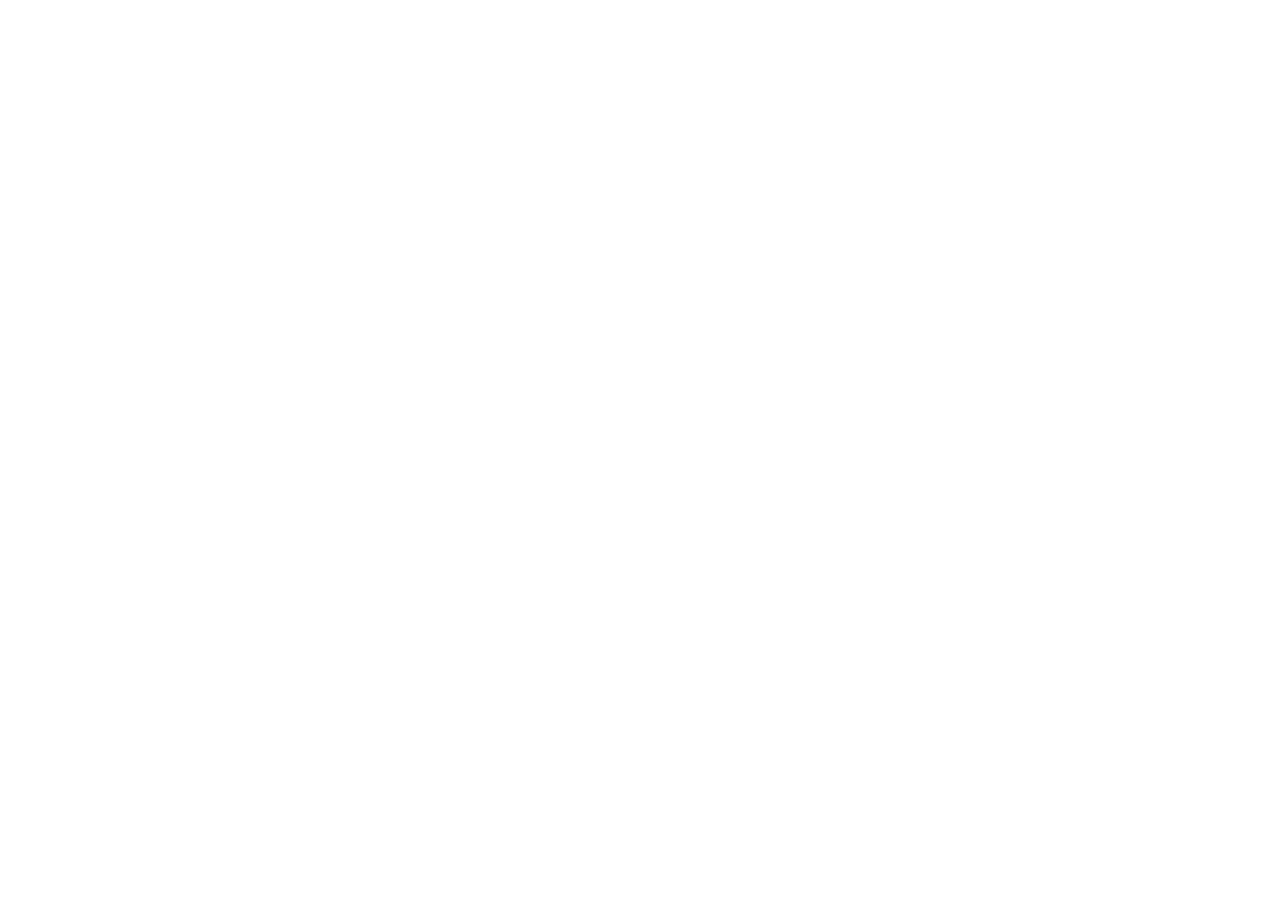
==== index.html @ b7cd8095 "Agregamos el index.html" ====
<!DOCTYPE html>
<html lang="en">
<head>
    <meta charset="UTF-8">
    <meta http-equiv="X-UA-Compatible" content="IE=edge">
    <meta name="viewport" content="width=device-width, initial-scale=1.0">
    <title>Document</title>
</head>
<body>
    
</body>
</html>
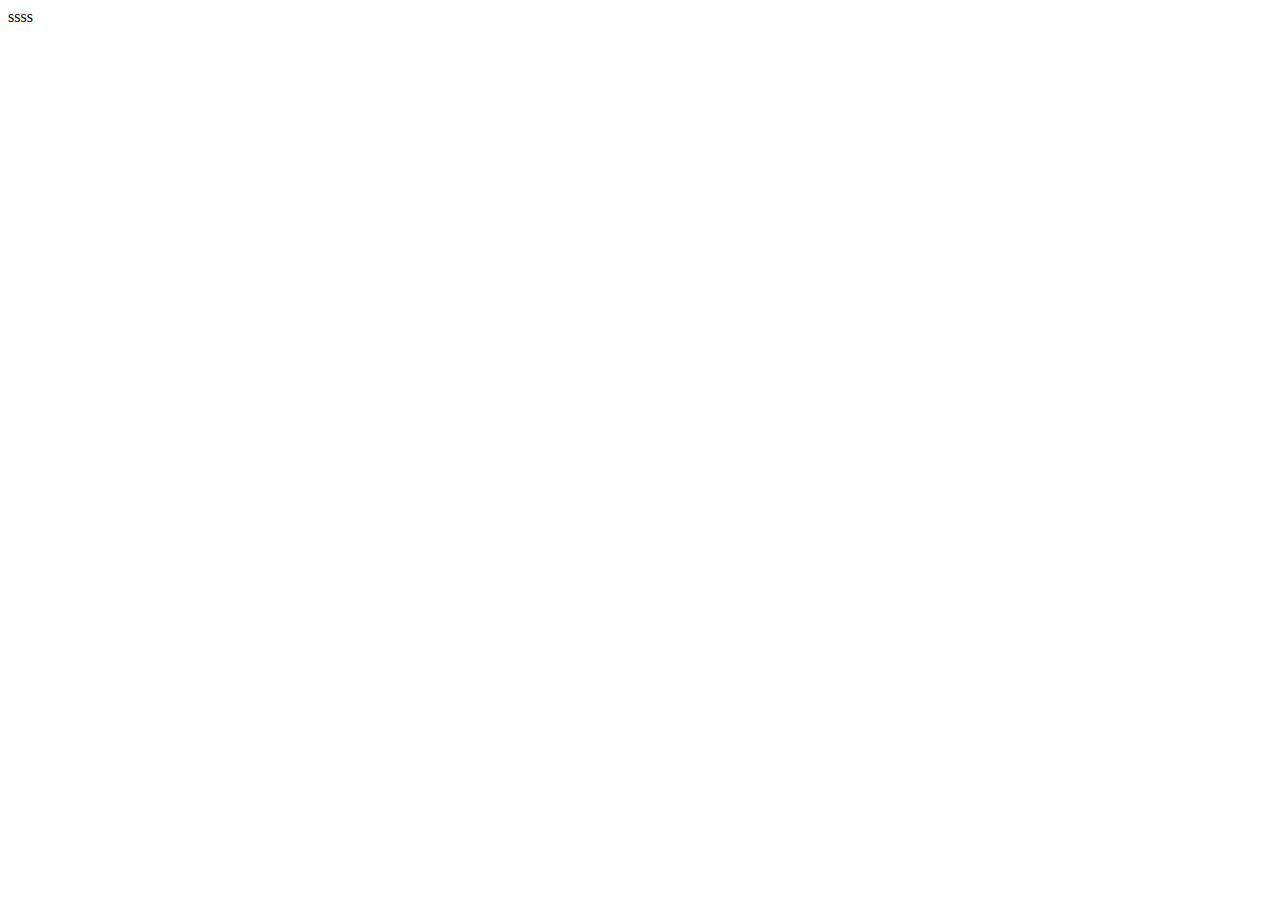
==== commit 91f7a7d3: "Agregamos un contenedor" ====
--- a/index.html
+++ b/index.html
@@ -7,6 +7,6 @@
     <title>Document</title>
 </head>
 <body>
-    
+    ssss
 </body>
 </html>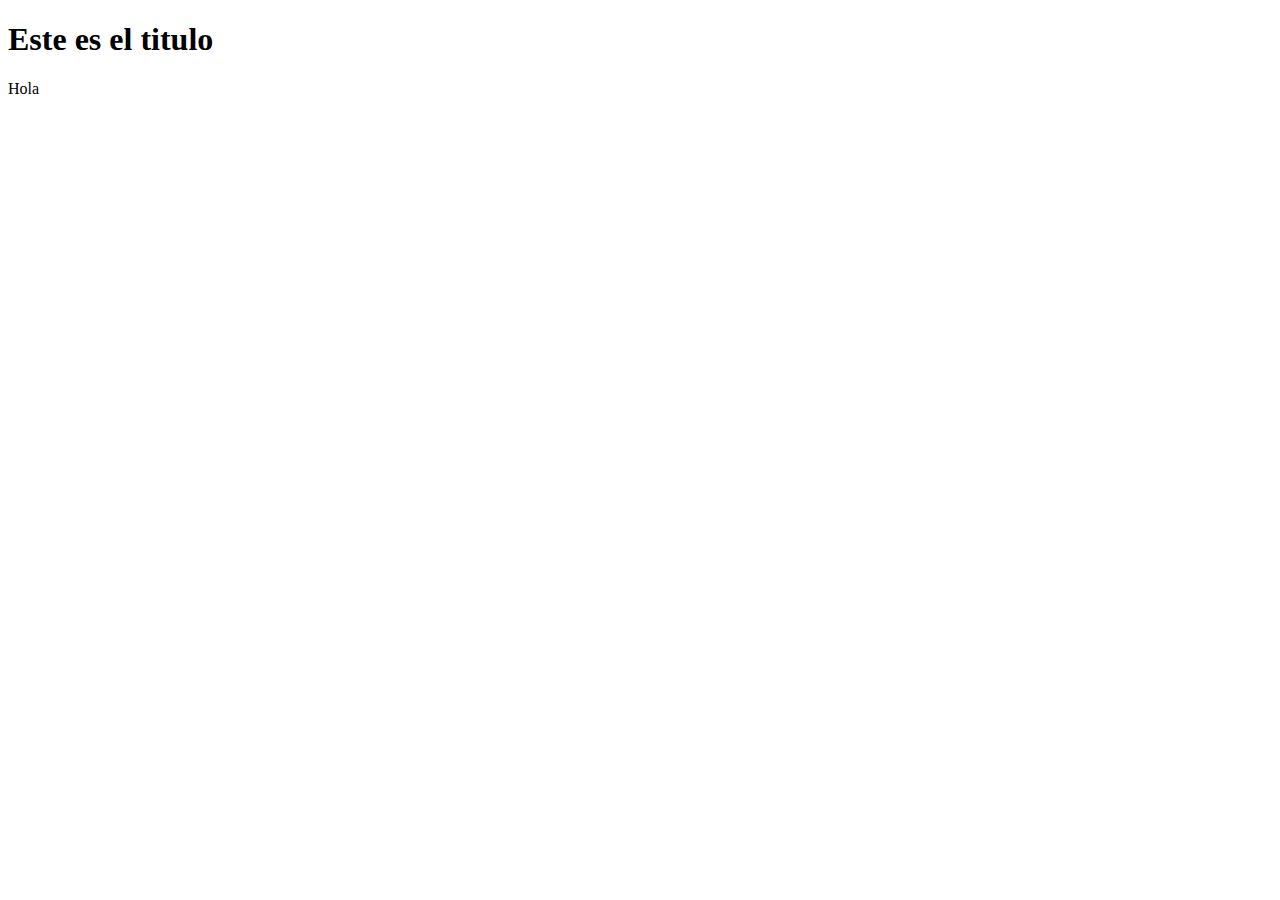
==== commit c0c29df9: "Nuevas inserciones" ====
--- a/index.html
+++ b/index.html
@@ -3,10 +3,19 @@
 <head>
     <meta charset="UTF-8">
     <meta http-equiv="X-UA-Compatible" content="IE=edge">
-    <meta name="viewport" content="width=device-width, initial-scale=1.0">
+    <!-- Required meta tags -->
+    <meta name="viewport" content="width=device-width, initial-scale=1.0, maximum-scale=1.0, user-scalable=no">
+
+    <!-- Metro 4 -->
+    <link rel="stylesheet" href="https://cdn.metroui.org.ua/v4/css/metro-all.min.css">
+    <link rel="stylesheet" href="estilos.css">
     <title>Document</title>
-</head>
+</head> 
 <body>
-    ssss
+    <div class="container">
+        <h1 class="title">Este es el titulo</h1>
+        <p>Hola</p>
+    </div>
+    <script src="https://cdn.metroui.org.ua/v4/js/metro.min.js"></script>
 </body>
 </html>